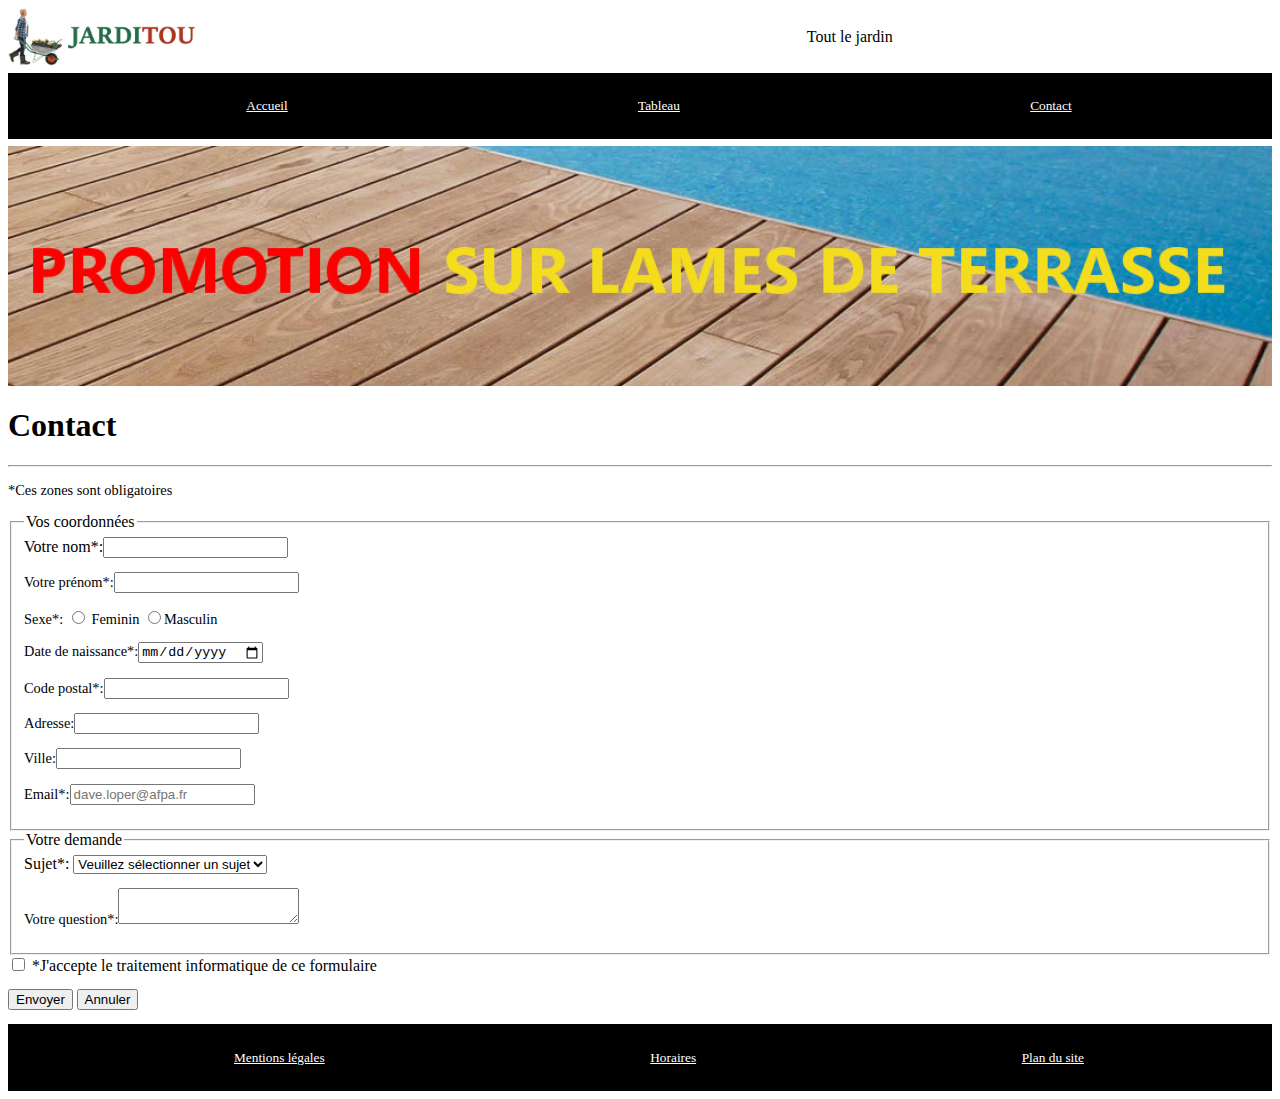
==== contact.html @ 379ad804 "changement dossier" ====
<!DOCTYPE html>
<html lang="fr">
  <head>
    <meta charset="UTF-8" />
    <meta name="viewport" content="width=device-width, initial-scale=1, shrink-to-fit=no">
    <title>Jarditou</title>
    <link rel="stylesheet" href="assets/css/index.css" />
  </head>
  <body>
    <header>
      <img src=assets/img/jarditou_logo.jpg alt="Jarditou, tout le jardin"
      title="Jarditou" id="logo"> Tout le jardin
    </header>

    <nav>
      <div class="menu">
      <a href="index.html" title="accueil">Accueil</a>
      <a href="tableau.html" title="tableau">Tableau</a>
      <a href="contact.html" title="contact">Contact</a>
    </div>
    
    <div class="promo">
      <img src=assets/img/promotion.jpg alt="promotion" title="promotion"
      id="promo">
    </div>
  </nav>

    <section>
      <h1>Contact</h1>
      <hr />
      <form action="http://bienvu.net/script.php" method="post">
        <p>*Ces zones sont obligatoires</p>
        <fieldset>
          <legend>Vos coordonnées</legend>
          <label for="nom">Votre nom*:</label
          ><input type="text" name="nom" id="nom" required />
          <p>
            <label for="prenom">Votre prénom*:</label
            ><input type="text" name="prenom" id="prenom" required />
          </p>
          <p>
            <label for="sexe">Sexe*:</label>
            <input
              type="radio"
              name="sexe"
              id="sexe"
              value="Feminin"
              required
            />
            Feminin
            <input
              type="radio"
              name="sexe"
              id="sexe"
              value="Masculin"
              required
            />Masculin
          </p>
          <p>
            <label for="ddn">Date de naissance*:</label
            ><input type="date" name="ddn" id="ddn" required />
          </p>
          <p>
            <label for="CP">Code postal*:</label
            ><input type="text" name="CP" id="CP" required />
          </p>
          <p>
            <label for="adresse">Adresse:</label
            ><input type="text" name="adresse" id="adresse" />
          </p>
          <p>
            <label for="ville">Ville:</label
            ><input type="text" name="ville" id="ville" />
          </p>
          <p>
            <label for="email">Email*:</label
            ><input
              type="text"
              name="email"
              id="email"
              placeholder="dave.loper@afpa.fr"
              required
            />
          </p>
        </fieldset>
        <fieldset>
          <legend>Votre demande</legend>

          <label for="sujet">Sujet*:</label>
          <select name="sujet" size="1" id="sujet">
            <option disabled selected>Veuillez sélectionner un sujet</option>
            <option>Mes commandes</option>
            <option>Question sur un produit</option>
            <option>Réclamation</option>
            <option>Autres</option>
          </select>
          <p>
            <label for="question">Votre question*:</label
            ><textarea name="question" id="question"></textarea>
          </p>
        </fieldset>
        <input
          type="checkbox"
          name="traitement_informatique"
          id="traitement informatique"
          value="accepte"
          required
        />
        <label for="traitement_informatique">*J'accepte le traitement informatique de ce formulaire</label
        >
        <p>
          <input type="submit" value="Envoyer" />
          <button type="reset">Annuler</button>
        </p>
      </form>
    </section>
    <footer>
      <a href="#" title="mention légales">Mentions légales</a>
      <a href="#" title="horaires">Horaires</a>
      <a href="#" title="plan_du_site">Plan du site</a>
  
  </footer>
  </body>
</html>
---- assets/css/index.css ----
.menu,
footer {
  display:flex;
  margin-top: 0.5%;
  margin-bottom: 0.5%;
  padding: 2%;
  padding-left: 5%;
  background-color: black;
  justify-content:space-around
}
nav {margin-bottom: 0.5%}
a {
  color: white;
  font-size: smaller;

}
.promo { 
  height: 15rem;
}
#logo {
  height:22%;
  width: 22%;
}
header {
  display: flex;
  flex-wrap: nowrap;
  justify-content: space-between;
  align-items: center;
  padding-right: 30%;
}
#promo {
  width: 100%;
}
#colonne_gauche {
  width: 69%;
}
aside {
  width: 31%;
  background-color: #cccccc;
  }
div {
  display: flex;
  flex-direction: row;
}
h1 {
  font-size:200%;
}
h2 {
  font-size: 150%;
}
p {
  font-size: 90%;
}
#tableau {
  width: 50%;
  table-layout: auto;
  text-align: center;
}
#tableau img {
  max-width: 100%;
  height: auto;
}
th {
  width: 20%;
}
@media screen and (max-width: 768px) {
  aside {
    visibility: hidden;
  }
  nav,
  footer {
    display: flex;
    flex-direction: column;
  }
  div {
    display: flex;
    flex-direction: column;
  }
  #colonne_gauche {
    width: 99%;
  }
  h1{
    font-size:175%
  }
  h2 {
    font-size: 100%;
  }
  p {font-size: 75%}
}
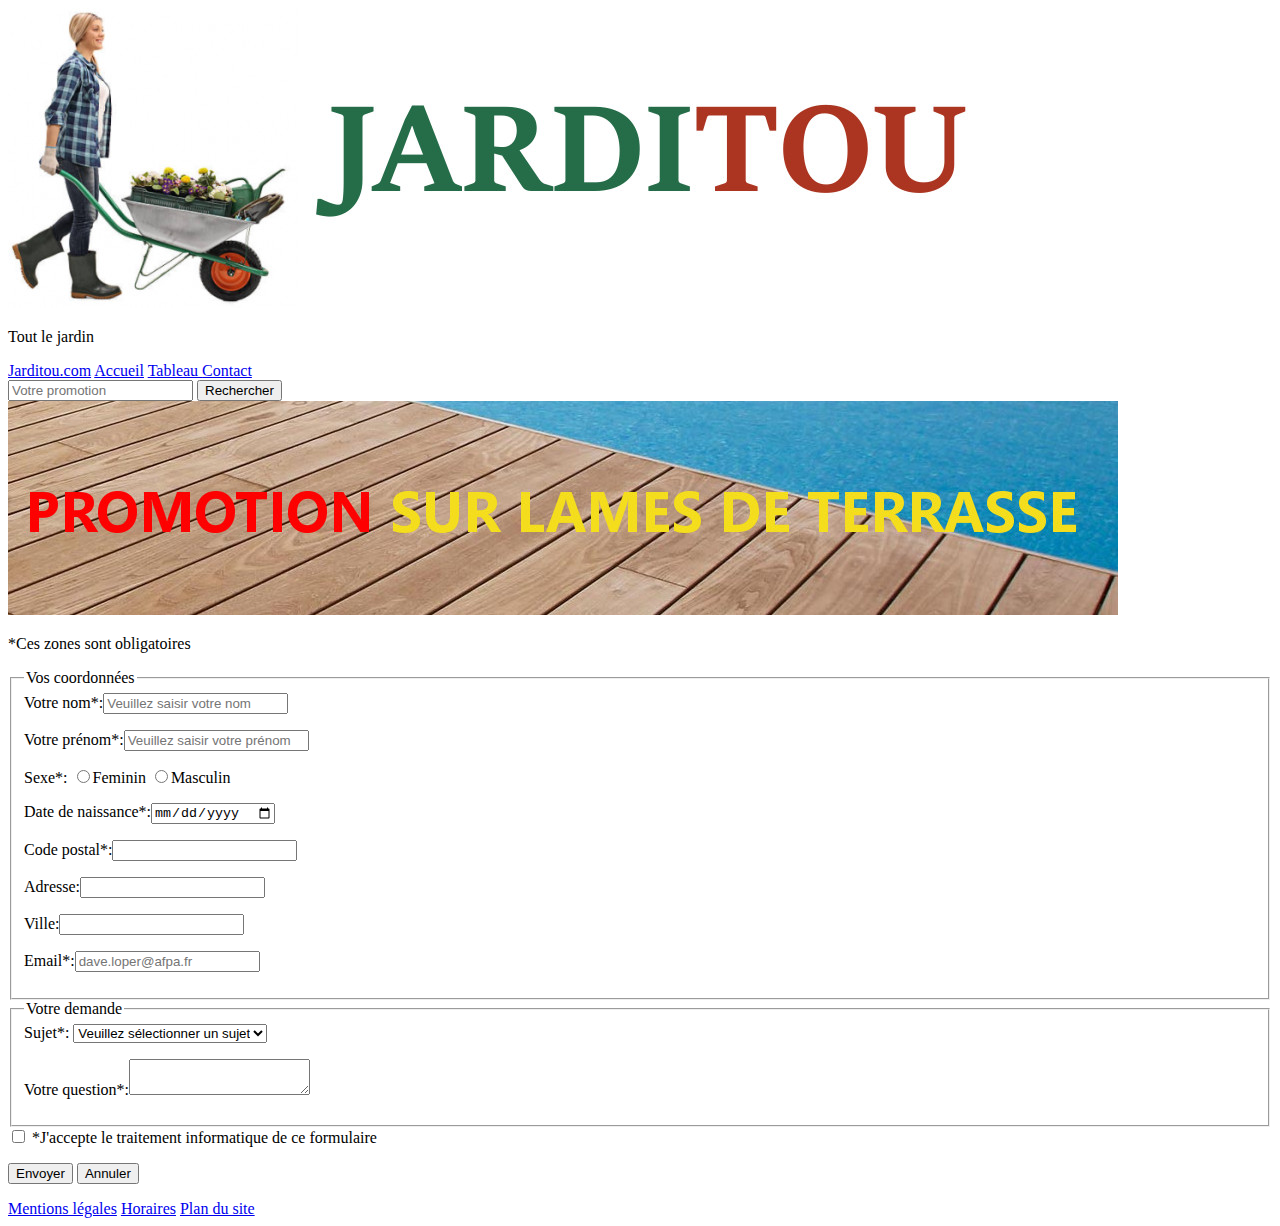
==== commit c93d08d5: "1ere validation jquery" ====
--- a/contact.html
+++ b/contact.html
@@ -2,123 +2,210 @@
 <html lang="fr">
   <head>
     <meta charset="UTF-8" />
-    <meta name="viewport" content="width=device-width, initial-scale=1, shrink-to-fit=no">
+    <meta
+      name="viewport"
+      content="width=device-width, initial-scale=1, shrink-to-fit=no"
+    />
+    <link
+      href="https://cdn.jsdelivr.net/npm/bootstrap@5.3.2/dist/css/bootstrap.min.css"
+      rel="stylesheet"
+      integrity="sha384-T3c6CoIi6uLrA9TneNEoa7RxnatzjcDSCmG1MXxSR1GAsXEV/Dwwykc2MPK8M2HN"
+      crossorigin="anonymous"
+    />
+
     <title>Jarditou</title>
-    <link rel="stylesheet" href="assets/css/index.css" />
   </head>
   <body>
-    <header>
-      <img src=assets/img/jarditou_logo.jpg alt="Jarditou, tout le jardin"
-      title="Jarditou" id="logo"> Tout le jardin
-    </header>
-
-    <nav>
-      <div class="menu">
-      <a href="index.html" title="accueil">Accueil</a>
-      <a href="tableau.html" title="tableau">Tableau</a>
-      <a href="contact.html" title="contact">Contact</a>
+    <div class="container">
+      <header class="d-flex justify-content-between">
+        <img class="img-fluid col-5 col-lg-3" src=assets/img/jarditou_logo.jpg
+        alt=logo_jarditou title=logo_jarditou id="logo">
+        <p class="d-flex align-self-center text display-5">Tout le jardin</p>
+      </header>
+
+      <nav>
+        <div class="d-flex justify-content-between bg-secondary-subtle">
+          <div class="nav">
+            <a class="nav-link text-dark" href="index.html" title="site"
+              >Jarditou.com</a
+            >
+            <a
+              class="nav-link active text-secondary"
+              href="index.html"
+              title="accueil"
+              >Accueil</a
+            >
+            <a
+              class="nav-link text-secondary"
+              href="tableau.html"
+              title="tableau"
+              >Tableau
+            </a>
+            <a class="nav-link text-dark" href="contact.html" title="contact"
+              >Contact
+            </a>
+          </div>
+
+          <div class="form-inline">
+            <input type="text" placeholder="Votre promotion" />
+            <button
+              class="btn btn-outline-success"
+              class="btn btn-outline-success"
+              type="submit"
+            >
+              Rechercher
+            </button>
+          </div>
+        </div>
+        <div class="promo">
+          <img src=assets/img/promotion.jpg alt="promotion" title="promotion"
+          id="promo" class="img-fluid col-12">
+        </div>
+      </nav>
+
+      <section>
+        <form
+          class="form"
+          action="http://bienvu.net/script.php"
+          method="post"
+          id="contact"
+        >
+          <p>*Ces zones sont obligatoires</p>
+          <fieldset>
+            <legend class="display-6">Vos coordonnées</legend>
+            <label for="nom">Votre nom*:</label
+            ><input
+              class="form-control"
+              placeholder="Veuillez saisir votre nom"
+              type="text"
+              name="nom"
+              id="nom"
+            />
+            <p>
+              <label for="prenom">Votre prénom*:</label
+              ><input
+                class="form-control"
+                placeholder="Veuillez saisir votre prénom"
+                type="text"
+                name="prenom"
+                id="prenom"
+                required
+              />
+            </p>
+            <p>
+              <label for="sexe">Sexe*:</label>
+              <input 
+              type="radio" 
+              name="sexe" 
+              id="sexe" 
+              value="Feminin" 
+              required
+              />Feminin
+              <input
+                type="radio"
+                name="sexe"
+                id="sexe"
+                value="Masculin"
+                required
+              />Masculin
+            </p>
+            <p>
+              <label for="ddn">Date de naissance*:</label
+              ><input class="form-control" type="date" name="ddn" id="ddn" />
+            </p>
+            <p>
+              <label for="CP">Code postal*:</label
+              ><input class="form-control" type="text" name="CP" id="CP" />
+            </p>
+            <p>
+              <label for="adresse">Adresse:</label
+              ><input
+                class="form-control"
+                type="text"
+                name="adresse"
+                id="adresse"
+              />
+            </p>
+            <p>
+              <label for="ville">Ville:</label
+              ><input
+                class="form-control"
+                type="text"
+                name="ville"
+                id="ville"
+              />
+            </p>
+            <p>
+              <label for="email">Email*:</label
+              ><input
+                class="form-control"
+                type="text"
+                name="email"
+                id="email"
+                placeholder="dave.loper@afpa.fr"
+                required
+              />
+            </p>
+          </fieldset>
+          <fieldset>
+            <legend class="display-6">Votre demande</legend>
+
+            <label id="label_sujet" for="sujet">Sujet*:</label>
+            <select class="form-control" name="sujet" size="1" id="sujet">
+              <option class="readonly" disabled selected>
+                Veuillez sélectionner un sujet
+              </option>
+              <option>Mes commandes</option>
+              <option>Question sur un produit</option>
+              <option>Réclamation</option>
+              <option>Autres</option>
+            </select>
+            <p>
+              <label for="question">Votre question*:</label
+              ><textarea
+                class="form-control"
+                name="question"
+                id="question"
+              ></textarea>
+            </p>
+          </fieldset>
+          <input
+            type="checkbox"
+            name="traitement_info"
+            id="traitement_info"
+            value="accepte"
+            class="form-check-inline my-4 "
+          />
+          <label id="label_info"  for="traitement_info"
+            >*J'accepte le traitement informatique de ce formulaire</label
+          >
+          <p>
+            <input
+              class="btn btn-dark"
+              type="submit"
+              value="Envoyer"
+              id="envoyer"
+            />
+            <button class="btn btn-dark" type="reset">Annuler</button>
+          </p>
+        </form>
+      </section>
+      <footer class="nav bg-dark pl-5 py-3 rounded">
+        <a class="nav-link text-white" href="#" title="mention légales"
+          >Mentions légales</a
+        >
+        <a class="nav-link text-white" href="#" title="horaires">Horaires</a>
+        <a class="nav-link text-white" href="#" title="plan_du_site"
+          >Plan du site</a
+        >
+      </footer>
     </div>
-    
-    <div class="promo">
-      <img src=assets/img/promotion.jpg alt="promotion" title="promotion"
-      id="promo">
-    </div>
-  </nav>
-
-    <section>
-      <h1>Contact</h1>
-      <hr />
-      <form action="http://bienvu.net/script.php" method="post">
-        <p>*Ces zones sont obligatoires</p>
-        <fieldset>
-          <legend>Vos coordonnées</legend>
-          <label for="nom">Votre nom*:</label
-          ><input type="text" name="nom" id="nom" required />
-          <p>
-            <label for="prenom">Votre prénom*:</label
-            ><input type="text" name="prenom" id="prenom" required />
-          </p>
-          <p>
-            <label for="sexe">Sexe*:</label>
-            <input
-              type="radio"
-              name="sexe"
-              id="sexe"
-              value="Feminin"
-              required
-            />
-            Feminin
-            <input
-              type="radio"
-              name="sexe"
-              id="sexe"
-              value="Masculin"
-              required
-            />Masculin
-          </p>
-          <p>
-            <label for="ddn">Date de naissance*:</label
-            ><input type="date" name="ddn" id="ddn" required />
-          </p>
-          <p>
-            <label for="CP">Code postal*:</label
-            ><input type="text" name="CP" id="CP" required />
-          </p>
-          <p>
-            <label for="adresse">Adresse:</label
-            ><input type="text" name="adresse" id="adresse" />
-          </p>
-          <p>
-            <label for="ville">Ville:</label
-            ><input type="text" name="ville" id="ville" />
-          </p>
-          <p>
-            <label for="email">Email*:</label
-            ><input
-              type="text"
-              name="email"
-              id="email"
-              placeholder="dave.loper@afpa.fr"
-              required
-            />
-          </p>
-        </fieldset>
-        <fieldset>
-          <legend>Votre demande</legend>
-
-          <label for="sujet">Sujet*:</label>
-          <select name="sujet" size="1" id="sujet">
-            <option disabled selected>Veuillez sélectionner un sujet</option>
-            <option>Mes commandes</option>
-            <option>Question sur un produit</option>
-            <option>Réclamation</option>
-            <option>Autres</option>
-          </select>
-          <p>
-            <label for="question">Votre question*:</label
-            ><textarea name="question" id="question"></textarea>
-          </p>
-        </fieldset>
-        <input
-          type="checkbox"
-          name="traitement_informatique"
-          id="traitement informatique"
-          value="accepte"
-          required
-        />
-        <label for="traitement_informatique">*J'accepte le traitement informatique de ce formulaire</label
-        >
-        <p>
-          <input type="submit" value="Envoyer" />
-          <button type="reset">Annuler</button>
-        </p>
-      </form>
-    </section>
-    <footer>
-      <a href="#" title="mention légales">Mentions légales</a>
-      <a href="#" title="horaires">Horaires</a>
-      <a href="#" title="plan_du_site">Plan du site</a>
-  
-  </footer>
+    <script src="https://ajax.googleapis.com/ajax/libs/jquery/3.7.1/jquery.min.js"></script>
+    <script src="validation.js"></script>
+    <script
+      src="https://cdn.jsdelivr.net/npm/bootstrap@5.3.2/dist/js/bootstrap.bundle.min.js"
+      integrity="sha384-C6RzsynM9kWDrMNeT87bh95OGNyZPhcTNXj1NW7RuBCsyN/o0jlpcV8Qyq46cDfL"
+      crossorigin="anonymous"
+    ></script>
   </body>
 </html>
